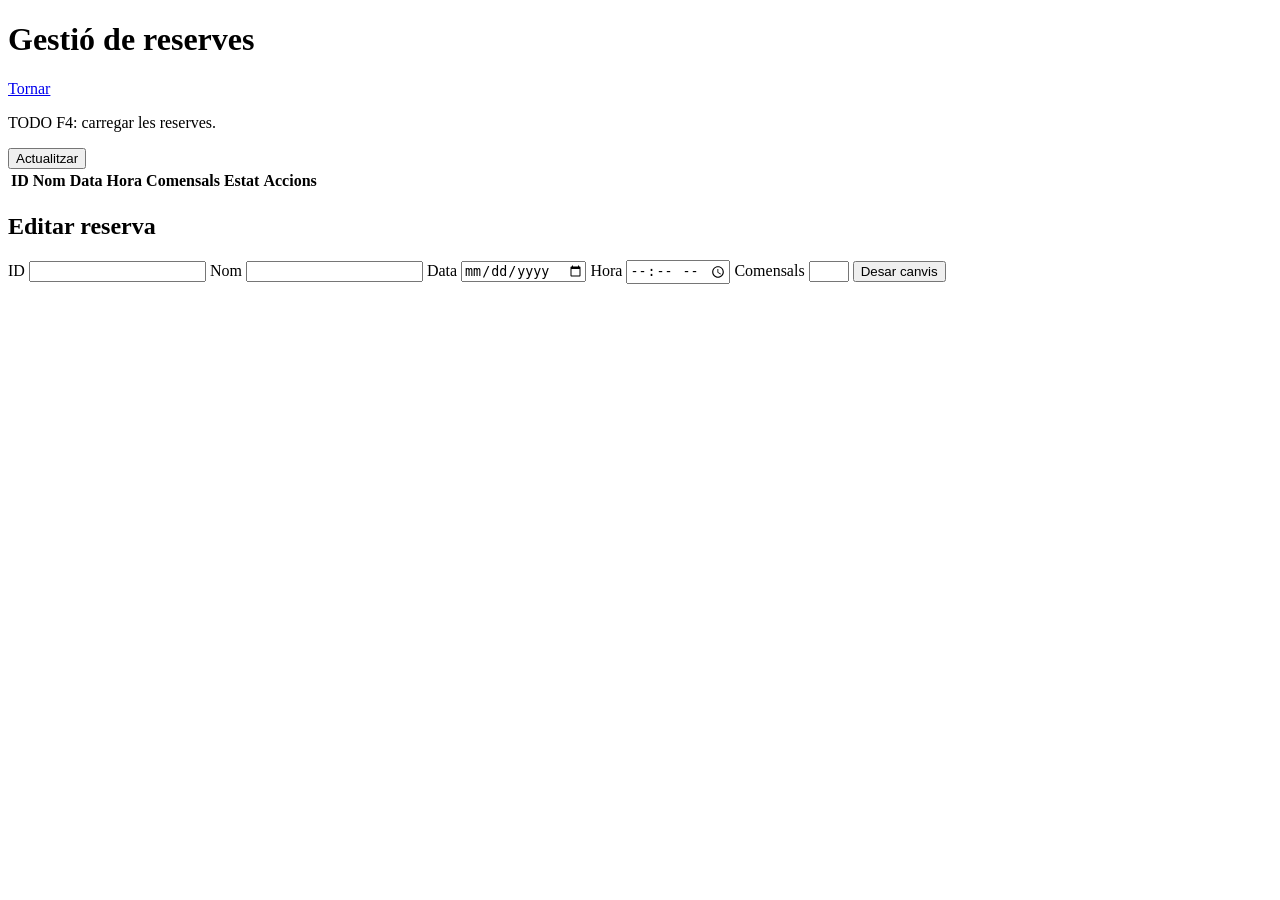
==== frontend/gestion/index.html @ d1989a1b "f3" ====
<!doctype html>
<html lang="ca">
<head>
  <meta charset="utf-8"><meta name="viewport" content="width=device-width, initial-scale=1">
  <title>Gestió · Esquelet</title>
  <link rel="stylesheet" href="/css/styles.css">
  <script type="module" src="/gestion/gestion.js"></script>
</head>
<body>
  <h1>Gestió de reserves</h1><a href="/">Tornar</a>
  <!-- TODO F3: aquesta pàgina ENCARA NO té autenticació. Configurar-la a Nginx. -->
  <p id="admin-status" role="status">TODO F4: carregar les reserves.</p>
  <button id="refresh" type="button">Actualitzar</button>
  <table><thead><tr><th>ID</th><th>Nom</th><th>Data</th><th>Hora</th><th>Comensals</th><th>Estat</th><th>Accions</th></tr></thead>
    <tbody id="reservations"></tbody>
  </table>
  <h2>Editar reserva</h2>
  <form id="edit-form">
    <label>ID <input name="id" readonly required></label>
    <label>Nom <input name="name" required></label>
    <label>Data <input name="date" type="date" required></label>
    <label>Hora <input name="time" type="time" required></label>
    <label>Comensals <input name="diners" type="number" min="1" max="8" required></label>
    <button type="submit">Desar canvis</button>
  </form>
</body>
</html>
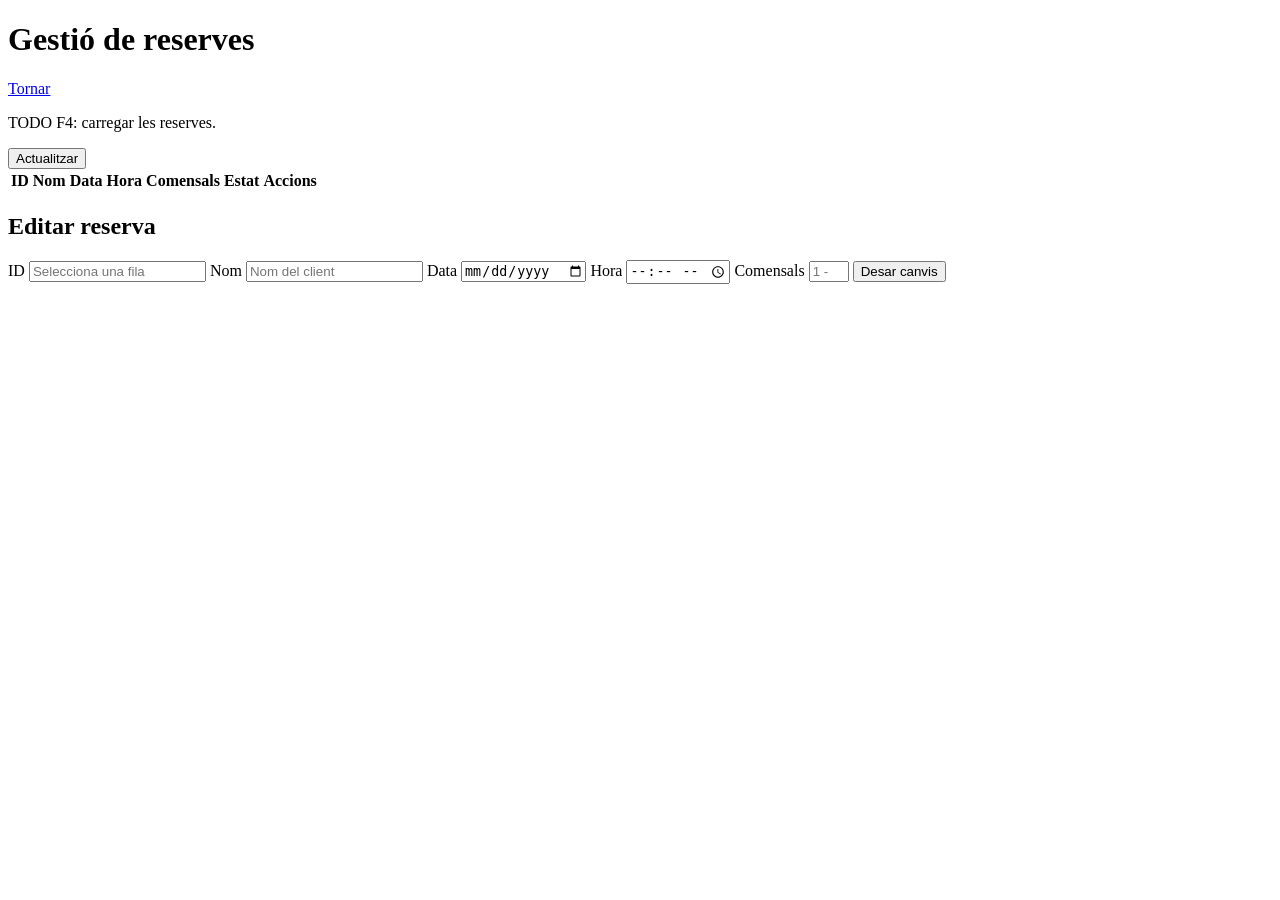
==== commit dfe4a19e: "WEB" ====
--- a/frontend/gestion/index.html
+++ b/frontend/gestion/index.html
@@ -2,7 +2,10 @@
 <html lang="ca">
 <head>
   <meta charset="utf-8"><meta name="viewport" content="width=device-width, initial-scale=1">
-  <title>Gestió · Esquelet</title>
+  <title>Gestió · Esquelet · La Massa</title>
+  <link rel="preconnect" href="https://fonts.googleapis.com">
+  <link rel="preconnect" href="https://fonts.gstatic.com" crossorigin>
+  <link href="https://fonts.googleapis.com/css2?family=Instrument+Serif:ital@0;1&family=Inter:wght@400;500;600&family=JetBrains+Mono:wght@400;500&display=swap" rel="stylesheet">
   <link rel="stylesheet" href="/css/styles.css">
   <script type="module" src="/gestion/gestion.js"></script>
 </head>
@@ -16,12 +19,12 @@
   </table>
   <h2>Editar reserva</h2>
   <form id="edit-form">
-    <label>ID <input name="id" readonly required></label>
-    <label>Nom <input name="name" required></label>
+    <label>ID <input name="id" readonly required placeholder="Selecciona una fila"></label>
+    <label>Nom <input name="name" required placeholder="Nom del client"></label>
     <label>Data <input name="date" type="date" required></label>
     <label>Hora <input name="time" type="time" required></label>
-    <label>Comensals <input name="diners" type="number" min="1" max="8" required></label>
+    <label>Comensals <input name="diners" type="number" min="1" max="8" required placeholder="1 - 8"></label>
     <button type="submit">Desar canvis</button>
   </form>
 </body>
-</html>
+</html>
